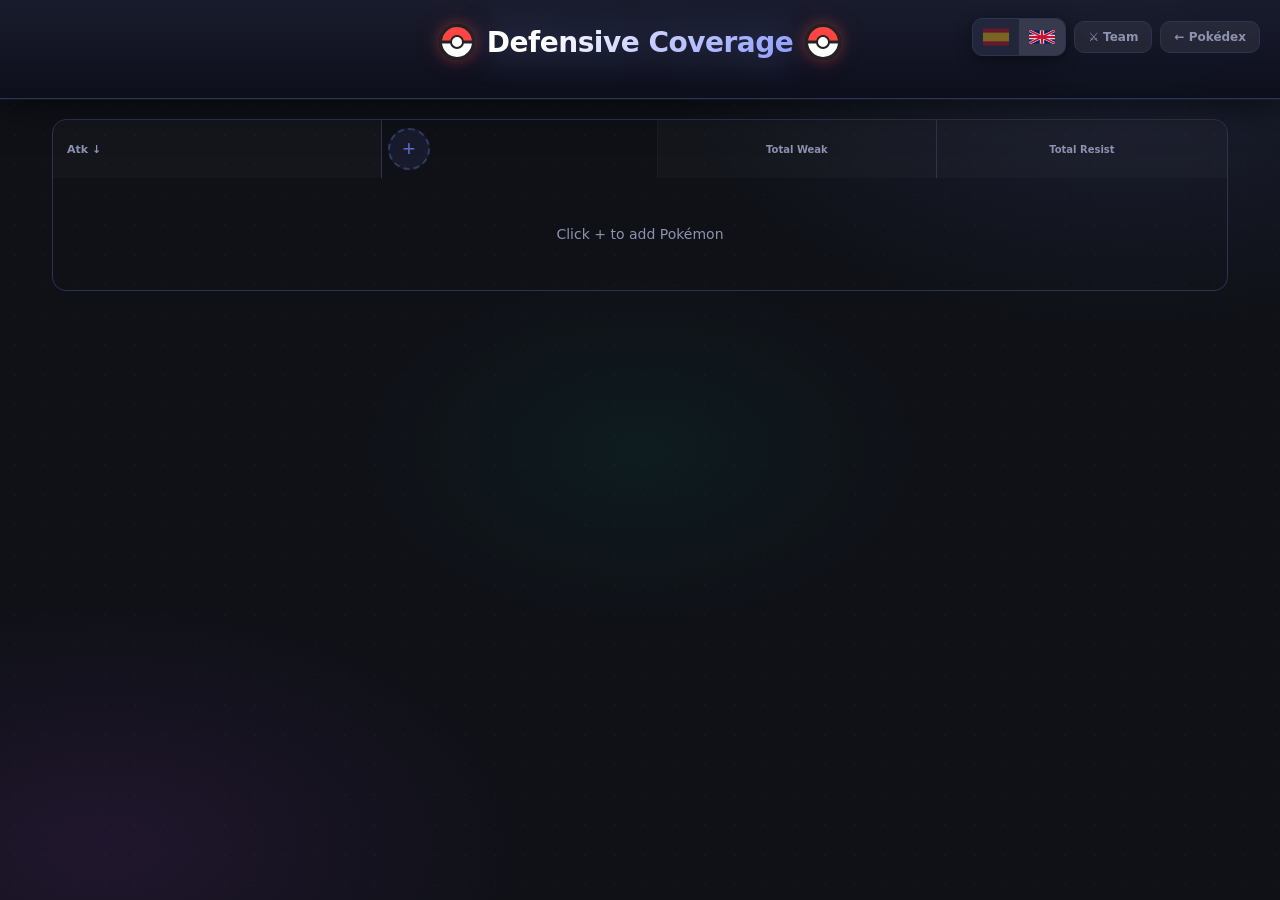
==== coverage.html @ 840f4d03 "Añadir página de cobertura defensiva de tipos Tabla interactiva: añade hasta 6 Pokémon y muestra efe" ====
<!DOCTYPE html>
<html lang="en">
<head>
  <meta charset="UTF-8">
  <meta name="viewport" content="width=device-width, initial-scale=1">
  <title>Cobertura Defensiva — Pokédex</title>
  <link rel="stylesheet" href="style.css">
  <link rel="stylesheet" href="team-style.css">
  <link rel="stylesheet" href="coverage-style.css">
</head>
<body>

<header>
  <div class="logo" onclick="location.href='index.html'" style="cursor:pointer">
    <div class="pokeball-icon"></div>
    <h1 id="page-title">Defensive Coverage</h1>
    <div class="pokeball-icon"></div>
  </div>
  <div class="top-right-ui">
    <div class="lang-toggle">
      <button class="lang-btn" data-lang="es" title="Español">
        <svg viewBox="0 0 3 2" width="26" height="18"><rect width="3" height="2" fill="#c60b1e"/><rect y=".5" width="3" height="1" fill="#ffc400"/></svg>
      </button>
      <button class="lang-btn active" data-lang="en" title="English">
        <svg viewBox="0 0 60 30" width="26" height="14"><rect width="60" height="30" fill="#012169"/><path d="M0,0 L60,30 M60,0 L0,30" stroke="#fff" stroke-width="6"/><path d="M30,0 V30 M0,15 H60" stroke="#fff" stroke-width="10"/><path d="M0,0 L60,30 M60,0 L0,30" stroke="#C8102E" stroke-width="4"/><path d="M30,0 V30 M0,15 H60" stroke="#C8102E" stroke-width="6"/></svg>
      </button>
    </div>
    <a href="team.html" class="back-btn" id="team-link">⚔ Team</a>
    <a href="index.html" class="back-btn" id="back-link">← Pokédex</a>
  </div>
</header>

<main class="coverage-main">
  <div class="coverage-table-wrap">
    <table class="coverage-table" id="coverage-table"></table>
  </div>
</main>

<!-- Picker overlay -->
<div class="picker-overlay" id="picker-overlay">
  <div class="picker-box">
    <button class="modal-close" id="picker-close">✕</button>
    <div class="picker-search-wrap">
      <svg width="16" height="16" viewBox="0 0 24 24" fill="none" stroke="currentColor" stroke-width="2">
        <circle cx="11" cy="11" r="8"/><path d="m21 21-4.35-4.35"/>
      </svg>
      <input type="text" id="picker-search" placeholder="Search Pokémon…">
    </div>
    <div id="picker-grid" class="picker-grid"></div>
  </div>
</div>

<script src="coverage.js"></script>
</body>
</html>
---- style.css ----
:root {
  --bg: #0f1117;
  --bg2: #1a1d27;
  --bg3: #22263a;
  --border: #2e3350;
  --text: #e8eaf6;
  --text2: #8c92b0;
  --accent: #5c6bc0;
  --radius: 14px;
}

* { box-sizing: border-box; margin: 0; padding: 0; }

body {
  background: var(--bg);
  background-image:
    radial-gradient(ellipse 60% 50% at 88% 6%,  rgba(92,107,192,.16)  0%, transparent 60%),
    radial-gradient(ellipse 55% 45% at 8%  94%, rgba(168,60,220,.11)  0%, transparent 60%),
    radial-gradient(ellipse 40% 35% at 50% 50%, rgba(0,170,140,.07)   0%, transparent 55%),
    radial-gradient(circle, rgba(255,255,255,.018) 1px, transparent 1px);
  background-size: 100% 100%, 100% 100%, 100% 100%, 30px 30px;
  background-attachment: fixed;
  color: var(--text);
  font-family: 'Segoe UI', system-ui, sans-serif;
  min-height: 100vh;
}

/* ── HEADER ── */
header {
  background: linear-gradient(180deg, rgba(26,29,46,.97) 0%, rgba(13,15,28,.97) 100%);
  border-bottom: 1px solid rgba(92,107,192,.3);
  box-shadow: 0 1px 0 rgba(255,255,255,.04), 0 8px 32px rgba(0,0,0,.5);
  padding: 24px 20px 20px;
  text-align: center;
  position: sticky;
  top: 0;
  z-index: 100;
  backdrop-filter: blur(12px);
  -webkit-backdrop-filter: blur(12px);
}

.logo {
  display: flex;
  align-items: center;
  justify-content: center;
  gap: 12px;
  margin-bottom: 18px;
  cursor: pointer;
  user-select: none;
}

.pokeball-icon {
  width: 36px; height: 36px;
  background: linear-gradient(180deg, #ff4444 50%, #fff 50%);
  border-radius: 50%;
  border: 3px solid #222;
  position: relative;
  flex-shrink: 0;
  box-shadow: 0 0 14px rgba(255,80,80,.35), 0 0 32px rgba(255,80,80,.12);
  transition: box-shadow .3s;
}
.logo:hover .pokeball-icon {
  box-shadow: 0 0 20px rgba(255,80,80,.5), 0 0 48px rgba(255,80,80,.2);
}
.pokeball-icon::before {
  content: '';
  position: absolute;
  left: -3px; right: -3px;
  top: 50%; transform: translateY(-50%);
  height: 3px;
  background: #222;
}
.pokeball-icon::after {
  content: '';
  position: absolute;
  width: 10px; height: 10px;
  background: #fff;
  border-radius: 50%;
  border: 2px solid #222;
  top: 50%; left: 50%;
  transform: translate(-50%, -50%);
}

h1 {
  font-size: 28px;
  font-weight: 800;
  background: linear-gradient(135deg, #ffffff 20%, #c5cbff 55%, #8c9eff 100%);
  -webkit-background-clip: text;
  -webkit-text-fill-color: transparent;
  background-clip: text;
  filter: drop-shadow(0 0 18px rgba(140,158,255,.4));
  letter-spacing: -.5px;
}

.controls {
  display: flex;
  gap: 10px;
  max-width: 1100px;
  margin: 0 auto;
  flex-wrap: nowrap;
  align-items: center;
}

.search-wrap {
  flex: 1;
  min-width: 200px;
  position: relative;
}
.search-wrap svg {
  position: absolute;
  left: 13px;
  top: 50%;
  transform: translateY(-50%);
  color: var(--text2);
  pointer-events: none;
}

input[type="text"] {
  width: 100%;
  padding: 11px 14px 11px 40px;
  background: var(--bg3);
  border: 1px solid var(--border);
  border-radius: 10px;
  color: var(--text);
  font-size: 15px;
  outline: none;
  transition: border-color .2s;
}
input[type="text"]:focus { border-color: var(--accent); box-shadow: 0 0 0 3px rgba(92,107,192,.15); }
input[type="text"]::placeholder { color: var(--text2); }

select {
  padding: 11px 14px;
  background: var(--bg3);
  border: 1px solid var(--border);
  border-radius: 10px;
  color: var(--text);
  font-size: 14px;
  outline: none;
  cursor: pointer;
  min-width: 140px;
  transition: border-color .2s;
}
select:focus { border-color: var(--accent); }

/* ── GRID ── */
main {
  max-width: 1400px;
  margin: 0 auto;
  padding: 24px 16px 60px;
}

#grid {
  display: grid;
  grid-template-columns: repeat(auto-fill, minmax(200px, 1fr));
  gap: 16px;
}

/* ── CARD ── */
@keyframes cardIn {
  from { opacity: 0; transform: translateY(14px); }
  to   { opacity: 1; transform: translateY(0); }
}

.card {
  contain: layout style;
  background: linear-gradient(160deg, rgba(34,38,58,.95) 0%, rgba(26,29,39,.98) 100%);
  border: 1px solid var(--border);
  border-radius: var(--radius);
  padding: 16px 14px 14px;
  display: flex;
  flex-direction: column;
  align-items: center;
  cursor: pointer;
  transition: transform .2s, border-color .2s, box-shadow .2s;
  position: relative;
  overflow: hidden;
  user-select: none;
  animation: cardIn .28s ease-out both;
}
.card::before {
  content: '';
  position: absolute;
  top: 0; left: 15%; right: 15%;
  height: 1px;
  background: linear-gradient(90deg, transparent, rgba(255,255,255,.13), transparent);
  pointer-events: none;
}
.card:hover {
  transform: translateY(-5px);
  border-color: rgba(92,107,192,.7);
  box-shadow: 0 12px 36px rgba(0,0,0,.4), 0 0 0 1px rgba(92,107,192,.15);
}

.card-bg {
  position: absolute;
  inset: 0;
  opacity: .11;
  border-radius: var(--radius);
  pointer-events: none;
  transition: opacity .2s;
}
.card:hover .card-bg { opacity: .18; }

.card-num {
  font-size: 11px;
  color: var(--text2);
  letter-spacing: .5px;
  align-self: flex-start;
  font-weight: 600;
}

.card-img-wrap {
  width: 110px; height: 110px;
  display: flex;
  align-items: center;
  justify-content: center;
  margin: 4px 0 10px;
}
.card-img-wrap img {
  max-width: 100%; max-height: 100%;
  filter: drop-shadow(0 4px 8px rgba(0,0,0,.5));
  transition: transform .3s;
}
.card:hover .card-img-wrap img { transform: scale(1.1); }

.card-name {
  font-size: 13px;
  font-weight: 700;
  text-align: center;
  margin-bottom: 8px;
  letter-spacing: .3px;
  word-break: break-word;
}

.types {
  display: flex;
  gap: 6px;
  flex-wrap: wrap;
  justify-content: center;
  margin-bottom: 12px;
}

.type-badge {
  font-size: 10px;
  font-weight: 700;
  letter-spacing: .8px;
  text-transform: uppercase;
  padding: 3px 8px;
  border-radius: 20px;
  color: #fff;
  text-shadow: 0 1px 3px rgba(0,0,0,.5);
  box-shadow: 0 2px 6px rgba(0,0,0,.3);
}

/* ── MODAL ABILITIES ── */
.modal-abilities {
  display: flex;
  flex-wrap: wrap;
  gap: 7px;
}
.modal-abilities .ability-pill {
  font-size: 12px;
  padding: 5px 13px;
  border-radius: 12px;
}

/* ── CARD ABILITIES ── */
.card-abilities {
  display: flex;
  flex-wrap: wrap;
  gap: 4px;
  justify-content: center;
  margin-bottom: 10px;
}
.ability-pill {
  font-size: 9px;
  font-weight: 600;
  letter-spacing: .3px;
  padding: 2px 7px;
  border-radius: 10px;
  background: rgba(255,255,255,.07);
  border: 1px solid rgba(255,255,255,.1);
  color: var(--text2);
}
.ability-pill.hidden {
  border-style: dashed;
  opacity: .6;
}

/* ── CARD STATS ── */
.stats { width: 100%; }

.stat-row {
  display: grid;
  grid-template-columns: 30px 1fr 32px;
  align-items: center;
  gap: 6px;
  margin-bottom: 5px;
}

.stat-label {
  font-size: 9px;
  font-weight: 700;
  color: var(--text2);
  text-transform: uppercase;
  letter-spacing: .4px;
}

.stat-bar-bg {
  height: 5px;
  background: var(--bg3);
  border-radius: 3px;
  overflow: hidden;
}

.stat-bar-fill {
  height: 100%;
  border-radius: 3px;
  transition: width .6s cubic-bezier(.4,0,.2,1);
  width: 0%;
}

.stat-val {
  font-size: 10px;
  font-weight: 700;
  text-align: right;
}

/* ── SKELETON ── */
.skeleton {
  background: var(--bg2);
  border: 1px solid var(--border);
  border-radius: var(--radius);
  padding: 16px 14px 14px;
  display: flex;
  flex-direction: column;
  align-items: center;
  gap: 8px;
}
.sk-block {
  background: linear-gradient(90deg, var(--bg3) 25%, var(--border) 50%, var(--bg3) 75%);
  background-size: 200% 100%;
  animation: shimmer 1.4s infinite;
  border-radius: 6px;
}
@keyframes shimmer {
  0%   { background-position: 200% 0; }
  100% { background-position: -200% 0; }
}

#sentinel { height: 80px; display: flex; align-items: center; justify-content: center; }
.loader { width: 32px; height: 32px; border: 3px solid var(--border); border-top-color: var(--accent); border-radius: 50%; animation: spin .8s linear infinite; }
@keyframes spin { to { transform: rotate(360deg); } }

#empty {
  display: none;
  text-align: center;
  padding: 80px 20px;
  color: var(--text2);
}
#empty p { font-size: 17px; margin-top: 12px; }

/* ══════════════════════════════════════
   MODAL
══════════════════════════════════════ */
.modal-overlay {
  position: fixed;
  inset: 0;
  background: rgba(5, 7, 20, .88);
  z-index: 500;
  display: flex;
  align-items: center;
  justify-content: center;
  padding: 16px;
  opacity: 0;
  pointer-events: none;
  transition: opacity .2s;
}
.modal-overlay.open {
  opacity: 1;
  pointer-events: all;
}

.modal-box {
  background: linear-gradient(160deg, #1e2235 0%, #161928 100%);
  border: 1px solid rgba(255,255,255,.07);
  border-radius: 22px;
  width: 100%;
  max-width: 560px;
  max-height: 92vh;
  overflow-y: auto;
  position: relative;
  transform: translateY(20px);
  transition: transform .2s ease-out;
  scrollbar-width: thin;
  scrollbar-color: var(--border) transparent;
}
.modal-overlay.open .modal-box {
  transform: translateY(0);
}

.modal-close {
  position: absolute;
  top: 14px; right: 16px;
  width: 32px; height: 32px;
  background: rgba(255,255,255,.08);
  border: 1px solid var(--border);
  border-radius: 50%;
  color: var(--text);
  font-size: 20px;
  cursor: pointer;
  display: flex; align-items: center; justify-content: center;
  z-index: 10;
  transition: background .2s;
}
.modal-close:hover { background: rgba(255,255,255,.16); }

.modal-hero {
  display: flex;
  flex-direction: column;
  align-items: center;
  padding: 36px 24px 24px;
  position: relative;
  overflow: hidden;
}
.modal-hero::after {
  content: '';
  position: absolute;
  width: 260px; height: 260px;
  right: -50px; bottom: -80px;
  border-radius: 50%;
  border: 28px solid rgba(255,255,255,.045);
  box-shadow: inset 0 0 0 14px rgba(255,255,255,.025);
  pointer-events: none;
}
.modal-hero-bg {
  position: absolute;
  inset: 0;
  opacity: .12;
}

.modal-img-wrap {
  position: relative;
  display: inline-flex;
  z-index: 1;
}

.modal-img {
  width: 180px; height: 180px;
  object-fit: contain;
  filter: drop-shadow(0 8px 24px rgba(0,0,0,.7));
  transition: opacity .15s ease, transform .3s, filter .3s;
  display: block;
}
.modal-img.shiny {
  filter: drop-shadow(0 8px 24px rgba(0,0,0,.6))
          drop-shadow(0 0 22px rgba(255,215,0,.75))
          drop-shadow(0 0 8px rgba(255,215,0,.5));
}
.modal-img:hover { transform: scale(1.06); }

.shiny-btn {
  position: absolute;
  top: -6px; right: -6px;
  width: 30px; height: 30px;
  background: rgba(20,24,40,.88);
  border: 1px solid rgba(255,255,255,.14);
  border-radius: 50%;
  cursor: pointer;
  font-size: 14px;
  display: flex; align-items: center; justify-content: center;
  transition: background .15s, border-color .2s, transform .15s, box-shadow .2s;
  z-index: 3;
  padding: 0;
}
.shiny-btn:hover {
  background: rgba(40,46,70,.95);
  transform: scale(1.15);
}
.shiny-btn.active {
  background: rgba(255,215,0,.18);
  border-color: rgba(255,215,0,.7);
  box-shadow: 0 0 10px rgba(255,215,0,.45);
}

.modal-num {
  font-size: 13px;
  color: var(--text2);
  font-weight: 700;
  letter-spacing: .6px;
  position: relative;
  z-index: 1;
  margin-top: 10px;
}

.modal-name {
  font-size: 26px;
  font-weight: 800;
  text-align: center;
  letter-spacing: -.3px;
  position: relative;
  z-index: 1;
  margin: 4px 0 12px;
}

.modal-types {
  display: flex;
  gap: 8px;
  flex-wrap: wrap;
  justify-content: center;
  position: relative;
  z-index: 1;
}
.modal-types .type-badge {
  font-size: 12px;
  padding: 5px 14px;
  letter-spacing: .9px;
}

.modal-forms {
  display: none;
  flex-wrap: wrap;
  justify-content: center;
  gap: 6px;
  margin-top: 14px;
  max-height: 90px;
  overflow-y: auto;
  padding: 0 4px 2px;
  position: relative;
  z-index: 1;
  scrollbar-width: thin;
  scrollbar-color: var(--border) transparent;
}

.form-btn {
  background: rgba(255,255,255,.07);
  border: 1px solid rgba(255,255,255,.1);
  border-radius: 20px;
  color: var(--text2);
  font-size: 11px;
  font-weight: 700;
  letter-spacing: .4px;
  padding: 5px 13px;
  cursor: pointer;
  transition: background .15s, color .15s, border-color .15s, transform .1s;
  white-space: nowrap;
}
.form-btn:hover {
  background: rgba(255,255,255,.13);
  color: var(--text);
  transform: translateY(-1px);
}
.form-btn.active {
  background: rgba(92,107,192,.28);
  border-color: rgba(92,107,192,.65);
  color: #fff;
  box-shadow: 0 0 10px rgba(92,107,192,.25);
}

.modal-body { padding: 0 24px 28px; }

.modal-section { margin-top: 24px; }

.section-title {
  font-size: 11px;
  font-weight: 800;
  letter-spacing: 1.2px;
  text-transform: uppercase;
  color: var(--text2);
  margin-bottom: 14px;
  display: flex;
  align-items: center;
  gap: 8px;
}
.section-title::after {
  content: '';
  flex: 1;
  height: 1px;
  background: var(--border);
}

/* Modal stat rows */
.modal-stat-row {
  display: grid;
  grid-template-columns: 110px 1fr 48px;
  align-items: center;
  gap: 10px;
  margin-bottom: 9px;
}

.modal-stat-label {
  font-size: 12px;
  font-weight: 600;
  color: var(--text2);
  text-align: right;
}

.modal-stat-bar-bg {
  height: 10px;
  background: var(--bg3);
  border-radius: 5px;
  overflow: hidden;
}

.modal-stat-bar-fill {
  height: 100%;
  border-radius: 5px;
  transition: width .7s cubic-bezier(.4,0,.2,1);
  width: 0%;
}

.modal-stat-val {
  font-size: 15px;
  font-weight: 800;
}

.stat-total-row {
  display: flex;
  justify-content: flex-end;
  align-items: center;
  gap: 8px;
  margin-top: 12px;
  padding-top: 10px;
  border-top: 1px solid var(--border);
}
.stat-total-label {
  font-size: 12px;
  font-weight: 700;
  color: var(--text2);
  text-transform: uppercase;
  letter-spacing: .6px;
}
.stat-total-val {
  font-size: 20px;
  font-weight: 800;
}

/* Type effectiveness */
.eff-group {
  display: flex;
  align-items: flex-start;
  gap: 10px;
  margin-bottom: 10px;
}

.eff-mult {
  font-size: 13px;
  font-weight: 900;
  min-width: 40px;
  padding: 4px 0;
  text-align: center;
  flex-shrink: 0;
  border-radius: 8px;
  letter-spacing: .2px;
}

.eff-badges {
  display: flex;
  flex-wrap: wrap;
  gap: 5px;
  align-items: center;
  padding-top: 2px;
}

.eff-badge {
  font-size: 10px;
  font-weight: 700;
  letter-spacing: .7px;
  text-transform: uppercase;
  padding: 4px 9px;
  border-radius: 16px;
  color: #fff;
  text-shadow: 0 1px 2px rgba(0,0,0,.4);
}

.eff-none { font-size: 12px; color: var(--text2); padding: 4px 0; }

.mult-4    { background: rgba(255,34,68,.18);  color: #ff5577; }
.mult-2    { background: rgba(255,119,34,.18); color: #ff9955; }
.mult-1    { background: rgba(160,160,180,.1); color: var(--text2); }
.mult-half { background: rgba(68,136,255,.18); color: #66aaff; }
.mult-qtr  { background: rgba(34,187,204,.18); color: #33ccbb; }
.mult-0    { background: rgba(80,80,100,.18);  color: #888; }

/* ── TYPE BADGE COLORS ── */
.t-normal   { background: #9199a1; }
.t-fire     { background: #ff6f30; }
.t-water    { background: #4e8eff; }
.t-electric { background: #f5c518; }
.t-grass    { background: #3bc86a; }
.t-ice      { background: #74cec0; }
.t-fighting { background: #ce4069; }
.t-poison   { background: #a95fc6; }
.t-ground   { background: #d67c32; }
.t-flying   { background: #89aae3; }
.t-psychic  { background: #f35282; }
.t-bug      { background: #90c12c; }
.t-rock     { background: #c5b78c; }
.t-ghost    { background: #5269ac; }
.t-dragon   { background: #0b6dc3; }
.t-dark     { background: #595761; }
.t-steel    { background: #5a8ea1; }
.t-fairy    { background: #ec8fe6; }
.t-unknown  { background: #68a090; }
.t-shadow   { background: #4e3a78; }

/* ── TOP-RIGHT UI (banderas + toggle vista) ── */
.top-right-ui {
  position: fixed;
  top: 18px;
  right: 20px;
  z-index: 200;
  display: flex;
  gap: 8px;
  align-items: center;
}

.team-builder-link {
  background: rgba(92,107,192,.15);
  border: 1px solid rgba(92,107,192,.35);
  border-radius: 10px;
  color: #8c9eff;
  font-size: 12px;
  font-weight: 700;
  padding: 7px 13px;
  text-decoration: none;
  white-space: nowrap;
  transition: background .15s, border-color .15s;
}
.team-builder-link:hover { background: rgba(92,107,192,.28); border-color: rgba(92,107,192,.6); }

.lang-toggle, .view-toggle {
  display: flex;
  background: var(--bg3);
  border: 1px solid var(--border);
  border-radius: 10px;
  overflow: hidden;
  box-shadow: 0 4px 16px rgba(0,0,0,.4);
}

.lang-btn {
  background: none;
  border: none;
  padding: 0 10px;
  height: 36px;
  cursor: pointer;
  display: flex;
  align-items: center;
  opacity: .4;
  transition: opacity .15s, background .15s;
}
.lang-btn svg { border-radius: 2px; display: block; }
.lang-btn.active  { opacity: 1; background: rgba(255,255,255,.09); }
.lang-btn:hover:not(.active) { opacity: .75; }

.view-btn {
  background: none;
  border: none;
  color: var(--text2);
  padding: 0 13px;
  height: 36px;
  cursor: pointer;
  display: flex;
  align-items: center;
  transition: background .15s, color .15s;
}
.view-btn svg { width: 16px; height: 16px; }
.view-btn.active { background: var(--accent); color: #fff; }
.view-btn:hover:not(.active) { background: rgba(255,255,255,.07); color: var(--text); }

/* ── TABLE VIEW ── */
#table-container {
  display: none;
  overflow-x: auto;
  border: 1px solid var(--border);
  border-radius: var(--radius);
  background: var(--bg2);
}

#poke-table {
  width: 100%;
  border-collapse: collapse;
  font-size: 13px;
}

#poke-table thead th {
  padding: 11px 14px;
  background: var(--bg3);
  text-align: left;
  font-size: 10px;
  font-weight: 800;
  letter-spacing: .9px;
  text-transform: uppercase;
  color: var(--text2);
  border-bottom: 1px solid var(--border);
  white-space: nowrap;
}

.th-stat { text-align: right !important; }

#poke-table th.sortable { cursor: pointer; user-select: none; transition: color .15s; }
#poke-table th.sortable:hover { color: var(--text); }
#poke-table th.sort-active    { color: #8c9eff; }

.sort-arrow { font-size: 10px; opacity: .5; }
th.sort-active .sort-arrow { opacity: 1; }

#poke-table tbody tr {
  border-bottom: 1px solid rgba(255,255,255,.04);
  cursor: pointer;
  transition: background .12s;
}
#poke-table tbody tr:hover { background: rgba(92,107,192,.1); }

.col-id {
  padding: 8px 14px;
  color: var(--text2);
  font-size: 11px;
  font-weight: 600;
  white-space: nowrap;
}
.col-name { padding: 5px 14px; min-width: 160px; }
.col-name-inner { display: flex; align-items: center; gap: 10px; font-weight: 700; }
.col-name-inner img { width: 38px; height: 38px; object-fit: contain; flex-shrink: 0; }
.col-type { padding: 8px 14px; white-space: nowrap; }
.col-type .type-badge { font-size: 9px; padding: 2px 6px; }
.col-stat { padding: 8px 14px; text-align: right; font-weight: 700; white-space: nowrap; }

/* ── TEAM BAR ── */
#team-bar {
  position: fixed;
  bottom: 0; left: 0; right: 0;
  z-index: 300;
  display: flex;
  align-items: center;
  justify-content: center;
  gap: 10px;
  padding: 12px 20px 16px;
  background: linear-gradient(0deg, var(--bg) 60%, transparent 100%);
  pointer-events: none;
}
#team-bar > * { pointer-events: all; }

#team-slots { display: flex; gap: 7px; }

.team-slot {
  width: 52px; height: 52px;
  background: rgba(26,29,46,.92);
  border: 2px dashed rgba(255,255,255,.12);
  border-radius: 10px;
  display: flex; align-items: center; justify-content: center;
  position: relative;
  transition: border-color .2s;
}
.team-slot.filled {
  border-style: solid;
  border-color: rgba(92,107,192,.5);
  cursor: pointer;
}
.team-slot.filled:hover { border-color: rgba(255,80,80,.6); }
.team-slot img { width: 44px; height: 44px; object-fit: contain; }
.slot-remove {
  display: none;
  position: absolute; inset: 0;
  background: rgba(180,0,0,.55);
  border-radius: 8px;
  align-items: center; justify-content: center;
  font-size: 17px; color: #fff;
}
.team-slot.filled:hover .slot-remove { display: flex; }

#btn-analyze {
  background: var(--accent);
  border: none; border-radius: 10px;
  color: #fff; font-size: 13px; font-weight: 700;
  padding: 0 18px; height: 42px;
  cursor: pointer; white-space: nowrap;
  transition: background .15s, opacity .15s;
}
#btn-analyze:disabled { opacity: .35; cursor: default; }
#btn-analyze:not(:disabled):hover { background: #7986cb; }

#btn-clear-team {
  background: rgba(255,255,255,.07);
  border: 1px solid var(--border); border-radius: 10px;
  color: var(--text2); width: 42px; height: 42px;
  cursor: pointer; font-size: 16px;
  transition: background .15s, color .15s;
}
#btn-clear-team:hover { background: rgba(255,80,80,.15); color: #ff5566; }

/* Card + button */
.card-add-btn {
  position: absolute; top: 8px; right: 8px;
  width: 24px; height: 24px;
  background: rgba(92,107,192,.85);
  border: none; border-radius: 50%;
  color: #fff; font-size: 16px; line-height: 1;
  cursor: pointer; display: none;
  align-items: center; justify-content: center;
  transition: background .15s, transform .1s;
  z-index: 2;
}
.card:hover .card-add-btn { display: flex; }
.card-add-btn:hover { background: #5c6bc0; transform: scale(1.15); }
.card-add-btn.in-team { background: rgba(40,160,80,.85); display: flex; }

/* Modal add-to-team button */
.modal-add-team-btn {
  margin-top: 12px;
  background: rgba(92,107,192,.18);
  border: 1px solid rgba(92,107,192,.4);
  border-radius: 20px;
  color: #8c9eff;
  font-size: 12px; font-weight: 700;
  padding: 6px 18px;
  cursor: pointer;
  transition: background .15s, border-color .15s;
  position: relative; z-index: 1;
}
.modal-add-team-btn:hover { background: rgba(92,107,192,.3); border-color: rgba(92,107,192,.7); }
.modal-add-team-btn.in-team { background: rgba(40,160,80,.18); border-color: rgba(40,160,80,.5); color: #55cc88; }

/* Analysis modal */
#analysis-overlay {
  position: fixed; inset: 0;
  background: rgba(5,7,20,.88);
  z-index: 600;
  display: flex; align-items: center; justify-content: center;
  padding: 16px;
  opacity: 0; pointer-events: none;
  transition: opacity .2s;
}
#analysis-overlay.open { opacity: 1; pointer-events: all; }

#analysis-box {
  background: linear-gradient(160deg, #1e2235 0%, #161928 100%);
  border: 1px solid rgba(255,255,255,.07);
  border-radius: 22px;
  width: 100%; max-width: 560px; max-height: 85vh;
  overflow-y: auto;
  padding: 32px 28px 28px;
  position: relative;
  scrollbar-width: thin; scrollbar-color: var(--border) transparent;
}

#analysis-title {
  font-size: 17px; font-weight: 800;
  margin-bottom: 18px; padding-right: 32px;
}

#analysis-content {
  font-size: 14px; line-height: 1.75;
  color: var(--text);
}
#analysis-content strong { color: #8c9eff; display: block; margin-top: 14px; margin-bottom: 4px; font-size: 12px; letter-spacing: .8px; text-transform: uppercase; }

.analysis-loading {
  text-align: center; color: var(--text2);
  padding: 30px 0; font-size: 14px;
}

main { padding-bottom: 90px; }

@media (max-width: 600px) {
  h1 { font-size: 22px; }
  .controls { flex-wrap: wrap; }
  select { min-width: 120px; }
.modal-stat-row { grid-template-columns: 90px 1fr 40px; }
  .modal-stat-label { font-size: 11px; }
  .modal-img { width: 140px; height: 140px; }
  .modal-name { font-size: 21px; }
}
---- team-style.css ----
/* ── TEAM PAGE LAYOUT ── */
.team-grid {
  display: grid;
  grid-template-columns: repeat(3, 1fr);
  gap: 16px;
  max-width: 1140px;
  margin: 28px auto;
  padding: 0 20px;
}

/* ── SLOT CARD ── */
.team-card {
  background: var(--surface);
  border: 1px solid var(--border);
  border-radius: 18px;
  overflow: hidden;
  position: relative;
  min-height: 300px;
}

.team-card.empty {
  display: flex;
  align-items: center;
  justify-content: center;
  border-style: dashed;
  border-color: rgba(255,255,255,.1);
  cursor: pointer;
  transition: border-color .2s, background .2s;
}
.team-card.empty:hover { border-color: var(--accent); background: rgba(92,107,192,.05); }

.add-slot-btn {
  display: flex;
  flex-direction: column;
  align-items: center;
  gap: 10px;
  background: none;
  border: none;
  color: var(--text2);
  cursor: pointer;
  font-size: 13px;
  font-weight: 600;
  padding: 30px;
  transition: color .15s;
  width: 100%;
}
.add-slot-btn:hover { color: var(--accent); }

.team-card.filled { padding: 14px; }

.card-top-bg {
  position: absolute;
  inset: 0;
  pointer-events: none;
  border-radius: inherit;
  z-index: 0;
}

.remove-slot-btn {
  position: absolute;
  top: 10px; right: 10px;
  background: rgba(255,255,255,.06);
  border: 1px solid var(--border);
  border-radius: 50%;
  color: var(--text2);
  width: 26px; height: 26px;
  cursor: pointer; font-size: 12px;
  display: flex; align-items: center; justify-content: center;
  transition: background .15s, color .15s;
  z-index: 3;
}
.remove-slot-btn:hover { background: rgba(255,80,80,.18); color: #ff5566; }

.slot-header {
  display: flex;
  gap: 10px;
  align-items: center;
  margin-bottom: 12px;
  cursor: pointer;
  position: relative;
  z-index: 1;
  padding-right: 24px;
}
.slot-header:hover .slot-img { transform: scale(1.05); }

.slot-img {
  width: 76px; height: 76px;
  object-fit: contain;
  filter: drop-shadow(0 3px 8px rgba(0,0,0,.45));
  flex-shrink: 0;
  transition: transform .15s;
}

.slot-info { flex: 1; min-width: 0; }
.slot-num { font-size: 10px; color: var(--text2); font-weight: 600; margin-bottom: 2px; }
.slot-name { font-size: 14px; font-weight: 800; margin-bottom: 5px; white-space: nowrap; overflow: hidden; text-overflow: ellipsis; }
.slot-types { display: flex; gap: 4px; flex-wrap: wrap; }

/* ── INPUTS ── */
.slot-inputs {
  display: flex;
  flex-direction: column;
  gap: 9px;
  position: relative;
  z-index: 1;
}

.input-group label {
  display: block;
  font-size: 9.5px;
  font-weight: 700;
  color: var(--text2);
  text-transform: uppercase;
  letter-spacing: .7px;
  margin-bottom: 4px;
}

.slot-ability {
  width: 100%;
  background: rgba(255,255,255,.05);
  border: 1px solid var(--border);
  border-radius: 8px;
  color: var(--text);
  font-size: 12px;
  padding: 6px 9px;
  outline: none;
  cursor: pointer;
  transition: border-color .15s;
  appearance: none;
  background-image: url("data:image/svg+xml,%3Csvg xmlns='http://www.w3.org/2000/svg' width='10' height='6' viewBox='0 0 10 6'%3E%3Cpath d='M0 0l5 6 5-6z' fill='%23666'/%3E%3C/svg%3E");
  background-repeat: no-repeat;
  background-position: right 9px center;
  padding-right: 26px;
}
.slot-ability:focus { border-color: var(--accent); }
.slot-ability option { background: #1a1d2e; }

.slot-item,
.slot-move {
  width: 100%;
  background: rgba(255,255,255,.05);
  border: 1px solid var(--border);
  border-radius: 8px;
  color: var(--text);
  font-size: 12px;
  padding: 6px 9px;
  outline: none;
  transition: border-color .15s, background .15s;
  box-sizing: border-box;
}
.slot-item { margin-bottom: 0; }
.slot-move { margin-bottom: 3px; }
.slot-move:last-child { margin-bottom: 0; }
.slot-item:focus, .slot-move:focus { border-color: var(--accent); background: rgba(92,107,192,.08); }
.slot-item::placeholder, .slot-move::placeholder { color: var(--text2); opacity: .5; font-style: italic; }

/* ── ANALYZE BUTTON ── */
.analyze-section {
  text-align: center;
  padding: 20px 20px 50px;
}
.analyze-section button {
  background: var(--accent);
  border: none;
  border-radius: 14px;
  color: #fff;
  font-size: 15px;
  font-weight: 700;
  padding: 14px 44px;
  cursor: pointer;
  transition: background .15s, opacity .15s, transform .1s;
}
.analyze-section button:disabled { opacity: .35; cursor: default; }
.analyze-section button:not(:disabled):hover { background: #7986cb; }
.analyze-section button:not(:disabled):active { transform: scale(.97); }

/* ── BACK BUTTON ── */
.back-btn {
  background: rgba(255,255,255,.07);
  border: 1px solid var(--border);
  border-radius: 10px;
  color: var(--text2);
  font-size: 12px;
  font-weight: 600;
  padding: 8px 13px;
  text-decoration: none;
  transition: color .15s, background .15s;
  white-space: nowrap;
}
.back-btn:hover { color: var(--text); background: rgba(255,255,255,.12); }

/* ── PICKER MODAL ── */
.picker-overlay {
  position: fixed; inset: 0;
  background: rgba(5,7,20,.88);
  z-index: 500;
  display: flex; align-items: center; justify-content: center;
  padding: 16px;
  opacity: 0; pointer-events: none;
  transition: opacity .2s;
}
.picker-overlay.open { opacity: 1; pointer-events: all; }

.picker-box {
  background: linear-gradient(160deg, #1e2235 0%, #161928 100%);
  border: 1px solid var(--border);
  border-radius: 22px;
  width: 100%; max-width: 700px;
  height: 82vh;
  display: flex; flex-direction: column;
  overflow: hidden;
  position: relative;
}

.picker-search-wrap {
  display: flex;
  align-items: center;
  gap: 10px;
  padding: 14px 16px;
  border-bottom: 1px solid var(--border);
}
.picker-search-wrap input {
  flex: 1;
  background: transparent;
  border: none;
  color: var(--text);
  font-size: 14px;
  outline: none;
  padding-right: 40px;
}
.picker-search-wrap input::placeholder { color: var(--text2); }

.picker-grid {
  display: grid;
  grid-template-columns: repeat(auto-fill, 105px);
  gap: 8px;
  padding: 12px;
  overflow-y: auto;
  flex: 1;
  align-content: start;
  justify-content: center;
  scrollbar-width: thin;
  scrollbar-color: var(--border) transparent;
}

.picker-item {
  background: rgba(255,255,255,.04);
  border: 1px solid var(--border);
  border-radius: 12px;
  padding: 10px 6px 8px;
  cursor: pointer;
  text-align: center;
  transition: background .15s, border-color .15s, transform .1s;
  display: flex; flex-direction: column; align-items: center; gap: 3px;
}
.picker-item:hover { background: rgba(92,107,192,.15); border-color: rgba(92,107,192,.4); transform: translateY(-2px); }

.picker-item img { width: 62px; height: 62px; object-fit: contain; }
.picker-item-num { font-size: 9px; color: var(--text2); font-weight: 600; }
.picker-item-name { font-size: 10.5px; font-weight: 700; word-break: break-word; line-height: 1.2; }
.picker-item-types { display: flex; flex-wrap: wrap; gap: 3px; justify-content: center; margin-top: 2px; }

.type-badge.sm { font-size: 9px !important; padding: 2px 5px !important; border-radius: 10px !important; }

.picker-empty {
  grid-column: 1/-1;
  text-align: center;
  color: var(--text2);
  padding: 50px;
  font-size: 14px;
}

/* ── ANALYSIS MODAL ── */
.analysis-overlay-page {
  position: fixed; inset: 0;
  background: rgba(5,7,20,.88);
  z-index: 600;
  display: flex; align-items: center; justify-content: center;
  padding: 16px;
  opacity: 0; pointer-events: none;
  transition: opacity .2s;
}
.analysis-overlay-page.open { opacity: 1; pointer-events: all; }

.analysis-box-page {
  background: linear-gradient(160deg, #1e2235 0%, #161928 100%);
  border: 1px solid rgba(255,255,255,.07);
  border-radius: 22px;
  width: 100%; max-width: 600px; max-height: 85vh;
  overflow-y: auto;
  padding: 32px 28px 28px;
  position: relative;
  scrollbar-width: thin;
  scrollbar-color: var(--border) transparent;
}
.analysis-box-page h3 { font-size: 17px; font-weight: 800; margin-bottom: 18px; padding-right: 32px; }
#analysis-content { font-size: 14px; line-height: 1.8; color: var(--text); }
#analysis-content strong {
  color: #8c9eff;
  display: block;
  margin-top: 16px; margin-bottom: 4px;
  font-size: 11px; letter-spacing: .9px; text-transform: uppercase;
}
.analysis-loading { text-align: center; color: var(--text2); padding: 30px 0; font-size: 14px; }

/* ── AUTOCOMPLETE ── */
.ac-wrap {
  position: relative;
  margin-bottom: 4px;
}
.ac-wrap:last-child { margin-bottom: 0; }

.ac-dropdown {
  position: absolute;
  background: #12152a;
  border: 1px solid var(--accent);
  border-top: none;
  border-radius: 0 0 8px 8px;
  z-index: 200;
  max-height: 180px;
  overflow-y: auto;
  list-style: none;
  margin: 0; padding: 3px 0;
  scrollbar-width: thin;
  scrollbar-color: var(--border) transparent;
  box-shadow: 0 10px 28px rgba(0,0,0,.5);
}

.ac-option {
  padding: 7px 10px;
  cursor: pointer;
  font-size: 12px;
  color: var(--text);
  transition: background .08s, color .08s;
  white-space: nowrap;
  overflow: hidden;
  text-overflow: ellipsis;
}
.ac-option:hover,
.ac-option.active { background: rgba(92,107,192,.22); }
.ac-option:hover .ac-primary,
.ac-option.active .ac-primary { color: #8c9eff; }

.ac-primary { color: var(--text); font-weight: 600; }
.ac-secondary { color: var(--text2); font-size: 11px; }

/* ── RESPONSIVE ── */
@media (max-width: 900px) {
  .team-grid { grid-template-columns: repeat(2, 1fr); }
}
@media (max-width: 560px) {
  .team-grid { grid-template-columns: 1fr; gap: 12px; }
  .picker-grid { grid-template-columns: repeat(auto-fill, minmax(82px, 1fr)); }
}
---- coverage-style.css ----
/* ── LAYOUT ── */
.coverage-main {
  max-width: 1200px;
  margin: 0 auto;
  padding: 20px 12px 60px;
}

/* ── TABLE WRAPPER ── */
.coverage-table-wrap {
  overflow-x: auto;
  border-radius: 14px;
  border: 1px solid var(--border);
  background: var(--surface);
}

/* ── TABLE ── */
.coverage-table {
  width: 100%;
  border-collapse: collapse;
}

/* ── HEADER: type col + total cols ── */
.type-col-hdr {
  padding: 10px 14px;
  font-size: 11px;
  font-weight: 700;
  color: var(--text2);
  text-align: left;
  white-space: nowrap;
  min-width: 88px;
  background: rgba(255,255,255,.02);
  border-right: 1px solid var(--border);
}

.total-col {
  padding: 10px 6px;
  font-size: 10px;
  font-weight: 700;
  color: var(--text2);
  text-align: center;
  min-width: 64px;
  border-left: 1px solid var(--border);
  background: rgba(255,255,255,.02);
}

/* ── HEADER: Pokémon columns ── */
.pokemon-col {
  text-align: center;
  padding: 8px 6px;
  border-right: 1px solid rgba(255,255,255,.05);
  min-width: 74px;
  max-width: 90px;
  vertical-align: top;
}

.pc-inner {
  display: flex;
  flex-direction: column;
  align-items: center;
  gap: 2px;
  position: relative;
}

.pc-inner img {
  width: 54px;
  height: 54px;
  object-fit: contain;
}

.pc-remove {
  position: absolute;
  top: -2px;
  right: -2px;
  width: 18px;
  height: 18px;
  background: rgba(255,60,60,.75);
  border: none;
  border-radius: 50%;
  color: #fff;
  font-size: 10px;
  cursor: pointer;
  display: flex;
  align-items: center;
  justify-content: center;
  opacity: 0;
  transition: opacity .15s;
  line-height: 1;
}
.pokemon-col:hover .pc-remove { opacity: 1; }

.pc-num  { font-size: 9px;  color: var(--text2); }
.pc-name { font-size: 10px; font-weight: 700; word-break: break-word; line-height: 1.2; }
.pc-types {
  display: flex;
  gap: 2px;
  flex-wrap: wrap;
  justify-content: center;
  margin-top: 2px;
}

/* ── ADD COLUMN ── */
.add-col { vertical-align: middle; }
.add-poke-btn {
  width: 42px;
  height: 42px;
  border-radius: 50%;
  background: rgba(92,107,192,.12);
  border: 2px dashed rgba(92,107,192,.4);
  color: var(--accent);
  font-size: 22px;
  font-weight: 300;
  cursor: pointer;
  transition: background .15s, border-color .15s;
  display: flex;
  align-items: center;
  justify-content: center;
}
.add-poke-btn:hover {
  background: rgba(92,107,192,.22);
  border-color: var(--accent);
}

/* ── BODY: type label cell ── */
.type-label-td {
  padding: 5px 10px;
  border-right: 1px solid var(--border);
  border-top: 1px solid rgba(255,255,255,.04);
  white-space: nowrap;
}

/* ── BODY: effectiveness cells ── */
.eff-cell {
  text-align: center;
  padding: 5px 4px;
  font-size: 12px;
  font-weight: 800;
  border-right: 1px solid rgba(255,255,255,.04);
  border-top: 1px solid rgba(255,255,255,.04);
}

.eff-immune  { background: rgba(90,90,130,.28); color: #9898b8; font-size: 9px !important; }
.eff-quarter { background: rgba(30,160,80,.22);  color: #4eda88; }
.eff-half    { background: rgba(30,160,80,.12);  color: #3bc86a; }
.eff-2x      { background: rgba(200,60,60,.18);  color: #ff5566; }
.eff-4x      { background: rgba(220,20,20,.28);  color: #ff2233; }

/* ── BODY: total cells ── */
.total-cell {
  text-align: center;
  font-size: 13px;
  font-weight: 800;
  border-top: 1px solid rgba(255,255,255,.04);
  border-left: 1px solid var(--border);
}

.weak-num.w1 { background: rgba(180,50,50,.15); color: #c07080; }
.weak-num.w2 { background: rgba(200,50,50,.24); color: #ff6677; }
.weak-num.w3 { background: rgba(220,30,30,.36); color: #ff2244; }

.res-num.r1  { background: rgba(30,160,100,.12); color: #40b880; }
.res-num.r2  { background: rgba(30,180,100,.20); color: #30d070; }
.res-num.r3  { background: rgba(20,200,100,.30); color: #20e870; }

/* row hover */
.coverage-table tbody tr:hover .eff-cell,
.coverage-table tbody tr:hover .type-label-td {
  background-color: rgba(255,255,255,.025);
}
.coverage-table tbody tr:hover .eff-immune  { background: rgba(100,100,150,.38); }
.coverage-table tbody tr:hover .eff-half    { background: rgba(30,160,80,.20); }
.coverage-table tbody tr:hover .eff-quarter { background: rgba(30,160,80,.30); }
.coverage-table tbody tr:hover .eff-2x      { background: rgba(200,60,60,.26); }
.coverage-table tbody tr:hover .eff-4x      { background: rgba(220,20,20,.36); }

/* ── ADD HINT ── */
.cov-hint {
  text-align: center;
  padding: 48px;
  color: var(--text2);
  font-size: 14px;
}
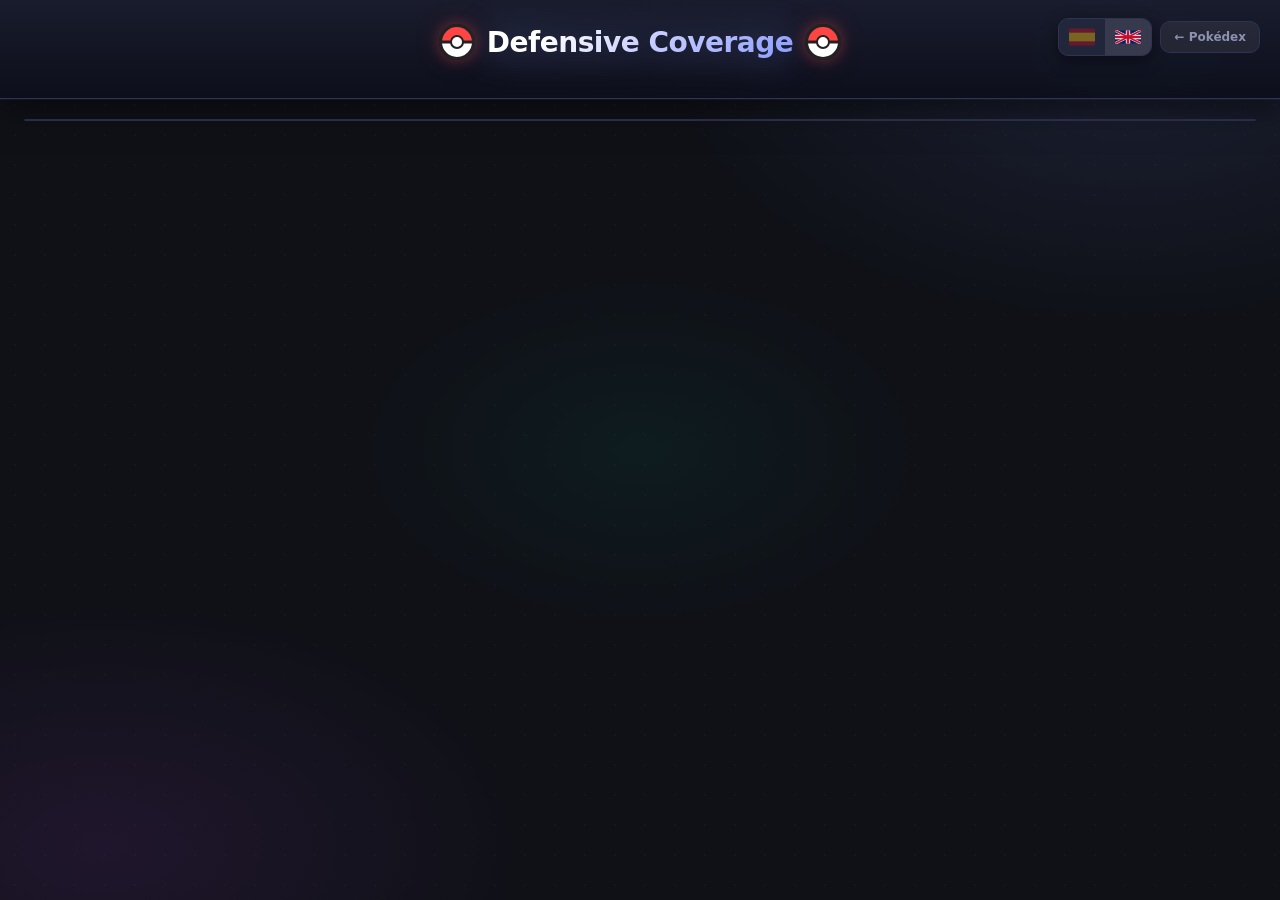
==== commit 7c9dc1a1: "Desactivar temporalmente Team Builder y botón Analyze Team Co-Authored-By: Claude Sonnet 4.6 <norepl" ====
--- a/coverage.html
+++ b/coverage.html
@@ -25,7 +25,7 @@
         <svg viewBox="0 0 60 30" width="26" height="14"><rect width="60" height="30" fill="#012169"/><path d="M0,0 L60,30 M60,0 L0,30" stroke="#fff" stroke-width="6"/><path d="M30,0 V30 M0,15 H60" stroke="#fff" stroke-width="10"/><path d="M0,0 L60,30 M60,0 L0,30" stroke="#C8102E" stroke-width="4"/><path d="M30,0 V30 M0,15 H60" stroke="#C8102E" stroke-width="6"/></svg>
       </button>
     </div>
-    <a href="team.html" class="back-btn" id="team-link">⚔ Team</a>
+    <!-- <a href="team.html" class="back-btn" id="team-link">⚔ Team</a> -->
     <a href="index.html" class="back-btn" id="back-link">← Pokédex</a>
   </div>
 </header>
--- a/coverage-style.css
+++ b/coverage-style.css
@@ -1,8 +1,8 @@
 /* ── LAYOUT ── */
-.coverage-main {
-  max-width: 1200px;
-  margin: 0 auto;
-  padding: 20px 12px 60px;
+main.coverage-main {
+  max-width: none;
+  margin: 0;
+  padding: 20px 24px 60px;
 }
 
 /* ── TABLE WRAPPER ── */
@@ -38,7 +38,9 @@
   font-weight: 700;
   color: var(--text2);
   text-align: center;
-  min-width: 64px;
+  width: 90px;
+  min-width: 90px;
+  white-space: nowrap;
   border-left: 1px solid var(--border);
   background: rgba(255,255,255,.02);
 }
@@ -46,10 +48,10 @@
 /* ── HEADER: Pokémon columns ── */
 .pokemon-col {
   text-align: center;
-  padding: 8px 6px;
+  padding: 10px 8px;
   border-right: 1px solid rgba(255,255,255,.05);
-  min-width: 74px;
-  max-width: 90px;
+  min-width: 110px;
+  max-width: 130px;
   vertical-align: top;
 }
 
@@ -57,13 +59,13 @@
   display: flex;
   flex-direction: column;
   align-items: center;
-  gap: 2px;
+  gap: 3px;
   position: relative;
 }
 
 .pc-inner img {
-  width: 54px;
-  height: 54px;
+  width: 90px;
+  height: 90px;
   object-fit: contain;
 }
 
@@ -88,8 +90,8 @@
 }
 .pokemon-col:hover .pc-remove { opacity: 1; }
 
-.pc-num  { font-size: 9px;  color: var(--text2); }
-.pc-name { font-size: 10px; font-weight: 700; word-break: break-word; line-height: 1.2; }
+.pc-num  { font-size: 10px; color: var(--text2); }
+.pc-name { font-size: 12px; font-weight: 700; word-break: break-word; line-height: 1.2; }
 .pc-types {
   display: flex;
   gap: 2px;
@@ -149,6 +151,8 @@
   text-align: center;
   font-size: 13px;
   font-weight: 800;
+  width: 90px;
+  min-width: 90px;
   border-top: 1px solid rgba(255,255,255,.04);
   border-left: 1px solid var(--border);
 }
@@ -172,6 +176,23 @@
 .coverage-table tbody tr:hover .eff-2x      { background: rgba(200,60,60,.26); }
 .coverage-table tbody tr:hover .eff-4x      { background: rgba(220,20,20,.36); }
 
+/* ── PICKER OVERRIDES (bigger items) ── */
+#picker-grid {
+  grid-template-columns: repeat(auto-fill, 130px);
+}
+
+#picker-grid .picker-item {
+  padding: 12px 8px 10px;
+}
+
+#picker-grid .picker-item img {
+  width: 84px;
+  height: 84px;
+}
+
+#picker-grid .picker-item-name { font-size: 12px; }
+#picker-grid .picker-item-num  { font-size: 10px; }
+
 /* ── ADD HINT ── */
 .cov-hint {
   text-align: center;
